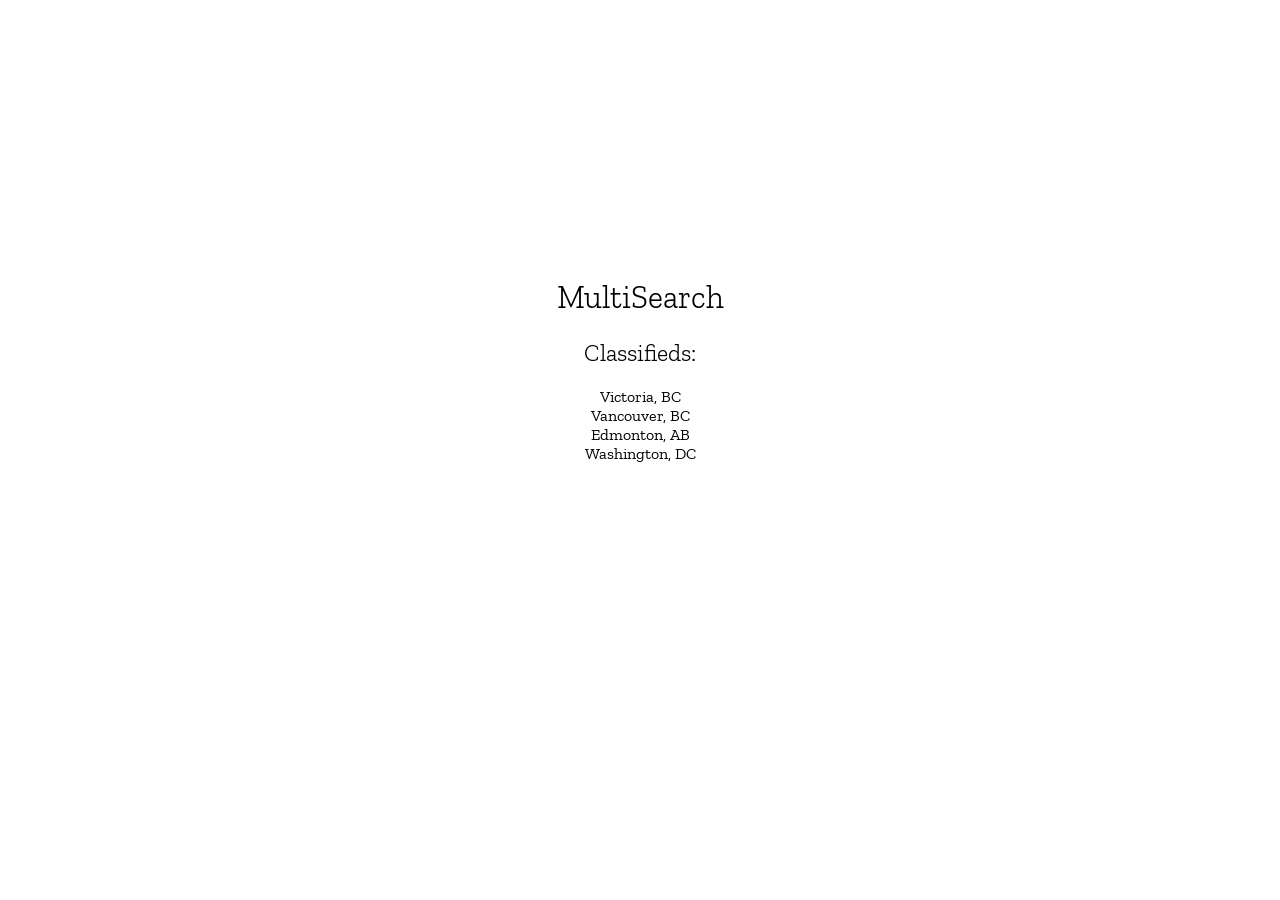
==== index.htm @ 8fd3d839 "." ====
<!DOCTYPE html>
<html lang="en">
<head>
    <script async src="https://www.googletagmanager.com/gtag/js?id=G-RG226NDPQM"></script>
    <script>
        window.dataLayer = window.dataLayer || [];
        function gtag(){dataLayer.push(arguments);}
        gtag('js', new Date());
        gtag('config', 'G-RG226NDPQM');
    </script>

    <meta charset="utf-8">
    <title>MultiSearch</title>
    <link href="/style.css" rel="stylesheet" />
</head>
<body>
    <div id="wrap">
        <h1>MultiSearch</h1>
        <h2>Classifieds:</h2>
        <ul>
            <li><a href="./vic">Victoria, BC</a><br /></li>
            <li><a href="./van">Vancouver, BC</a><br /></li>
            <li><a href="./edm">Edmonton, AB</a><br /></li>
            <li><a href="./dc">Washington, DC</a></li>
        </ul>
    </div>
</html>
---- style.css ----
@import url('https://fonts.googleapis.com/css2?family=Zilla+Slab&display=swap');

body {
    text-align: center;
    font-family: 'Zilla Slab', sans-serif;
}
a:link, a:visited {
    text-decoration: none;
    color: #000;
}
h1, h2 {
    font-weight: 300;
}
ul {
    list-style-type: none;
    margin: 0;
    padding: 0;  
}
input[type=text], input[type=submit] {
    border: 1px solid #aaa;
    border-radius: 5px;
    padding: 10px;
    font-size: large;
    margin: 2px;
}
input[type=submit] {
    cursor: pointer;
    background: #eee;
}
#wrap {
    margin: 0;
    position: absolute;
    top: 40%;
    left: 50%;
    -ms-transform: translate(-50%, -50%);
    transform: translate(-50%, -50%);
}
#qlinks {
    margin-top: 20px;
}
.qlink, #qall {
    cursor: pointer;
    border: 1px solid #aaa;
    border-radius: 5px;
    width: 140px;
    height: 90px;
    float: left;
    margin: 5px;
    position: relative;
}
.qlink div {
    border-radius: 5px 5px 0 0;
    top: 0;
    width: 100%;
    margin: 0;
    font-size: small;
    background: #eee;
    border-bottom: 1px solid #ccc;
}
.qlink div img {
    margin: 3px 5px;
    vertical-align: middle;
}
.qlink p, #qall p {
    text-overflow: ellipsis;
    white-space: nowrap;
    overflow: hidden;
    position: absolute;
    width: 130px;
    top: 40%;
    left: 50%;
    -ms-transform: translate(-50%, -50%);
    transform: translate(-50%, -50%);
}
.qlink p span {
    color: #bbb;
}
#qall {
    background: #eee;
}
#qall small {
    color: #999;
}
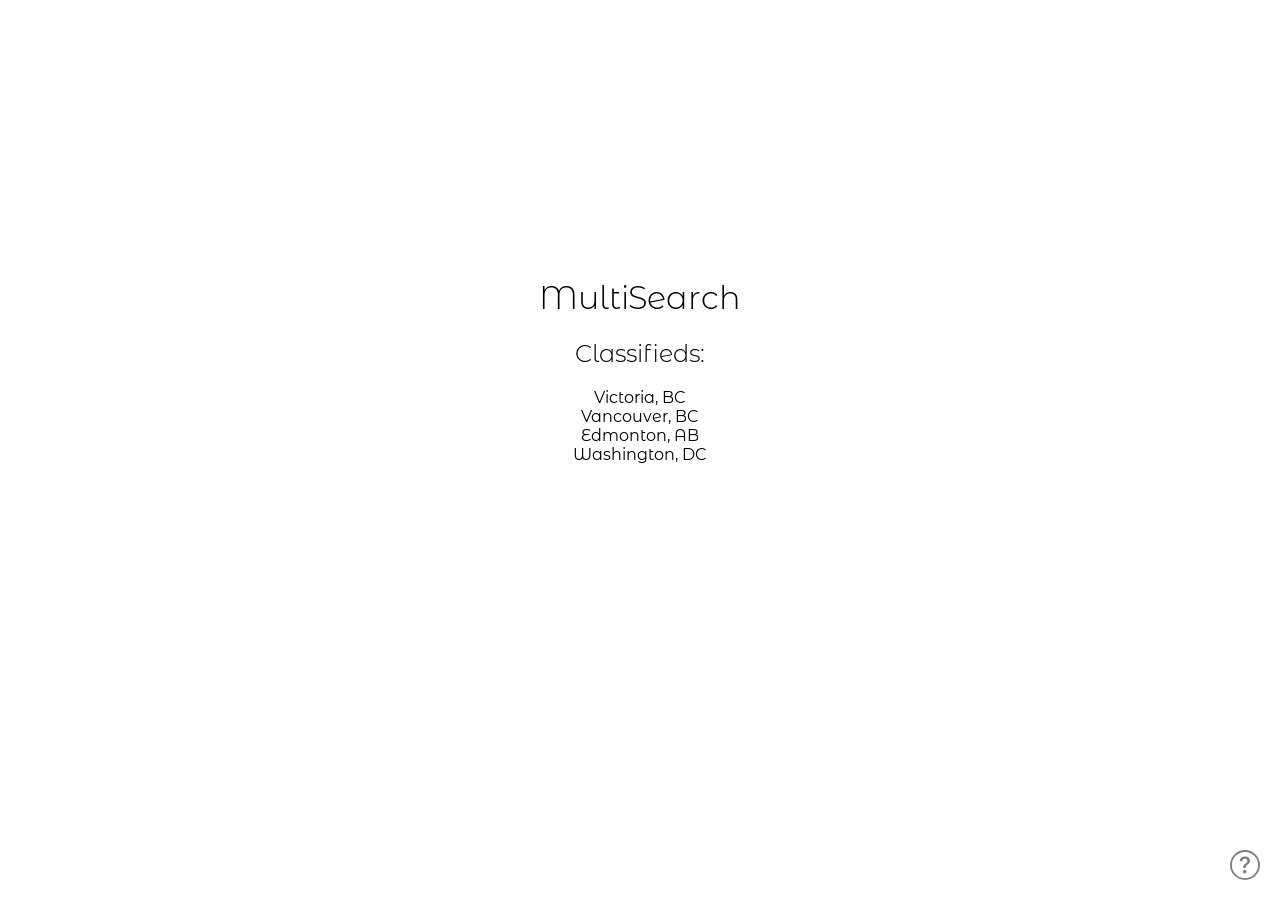
==== commit 576b2189: "..." ====
--- a/index.htm
+++ b/index.htm
@@ -11,10 +11,10 @@
 
     <meta charset="utf-8">
     <title>MultiSearch</title>
-    <link href="/style.css" rel="stylesheet" />
+    <link href="./style.css" rel="stylesheet" />
 </head>
 <body>
-    <div id="wrap">
+    <main>
         <h1>MultiSearch</h1>
         <h2>Classifieds:</h2>
         <ul>
@@ -23,5 +23,6 @@
             <li><a href="./edm">Edmonton, AB</a><br /></li>
             <li><a href="./dc">Washington, DC</a></li>
         </ul>
-    </div>
+    </main>
+    <footer onclick="window.open('https://github.com/mica/multisearch/')"></footer>
 </html>
--- a/style.css
+++ b/style.css
@@ -1,8 +1,8 @@
-@import url('https://fonts.googleapis.com/css2?family=Zilla+Slab&display=swap');
+@import url('https://fonts.googleapis.com/css2?family=Montserrat+Alternates:wght@300;400&display=swap');
 
 body {
     text-align: center;
-    font-family: 'Zilla Slab', sans-serif;
+    font-family: 'Montserrat Alternates', sans-serif;
 }
 a:link, a:visited {
     text-decoration: none;
@@ -22,12 +22,37 @@
     padding: 10px;
     font-size: large;
     margin: 2px;
+    font-family: 'Montserrat Alternates', sans-serif;
 }
 input[type=submit] {
     cursor: pointer;
     background: #eee;
 }
-#wrap {
+footer {
+    position: absolute;
+    bottom: 20px;
+    right: 20px;
+    cursor: pointer;
+    width: 30px;
+    height: 30px;
+    background: 
+        url('data:image/svg+xml,<svg xmlns="http://www.w3.org/2000/svg" width="16" height="16" fill="grey" class="bi bi-question-circle" viewBox="0 0 16 16"><path d="M8 15A7 7 0 1 1 8 1a7 7 0 0 1 0 14zm0 1A8 8 0 1 0 8 0a8 8 0 0 0 0 16z"/><path d="M5.255 5.786a.237.237 0 0 0 .241.247h.825c.138 0 .248-.113.266-.25.09-.656.54-1.134 1.342-1.134.686 0 1.314.343 1.314 1.168 0 .635-.374.927-.965 1.371-.673.489-1.206 1.06-1.168 1.987l.003.217a.25.25 0 0 0 .25.246h.811a.25.25 0 0 0 .25-.25v-.105c0-.718.273-.927 1.01-1.486.609-.463 1.244-.977 1.244-2.056 0-1.511-1.276-2.241-2.673-2.241-1.267 0-2.655.59-2.75 2.286zm1.557 5.763c0 .533.425.927 1.01.927.609 0 1.028-.394 1.028-.927 0-.552-.42-.94-1.029-.94-.584 0-1.009.388-1.009.94z"/></svg>')
+        no-repeat 
+        center / cover;
+}
+header {
+    font-size: smaller;
+    position: absolute;
+    top: 15px;
+    right: 50px;
+    color: #777;
+    padding: 0 0 0 25px;
+    background: 
+        url('data:image/svg+xml,<svg xmlns="http://www.w3.org/2000/svg" width="16" height="16" fill="grey" class="bi bi-arrow-up-circle" viewBox="0 0 16 16"><path fill-rule="evenodd" d="M1 8a7 7 0 1 0 14 0A7 7 0 0 0 1 8zm15 0A8 8 0 1 1 0 8a8 8 0 0 1 16 0zm-7.5 3.5a.5.5 0 0 1-1 0V5.707L5.354 7.854a.5.5 0 1 1-.708-.708l3-3a.5.5 0 0 1 .708 0l3 3a.5.5 0 0 1-.708.708L8.5 5.707V11.5z"/></svg>')
+        no-repeat 
+        left;
+}
+main {
     margin: 0;
     position: absolute;
     top: 40%;
@@ -51,6 +76,7 @@
 .qlink div {
     border-radius: 5px 5px 0 0;
     top: 0;
+    padding: 3px 0;
     width: 100%;
     margin: 0;
     font-size: small;
@@ -58,7 +84,7 @@
     border-bottom: 1px solid #ccc;
 }
 .qlink div img {
-    margin: 3px 5px;
+    margin: 2px 4px 2px 0;
     vertical-align: middle;
 }
 .qlink p, #qall p {
@@ -76,7 +102,11 @@
     color: #bbb;
 }
 #qall {
-    background: #eee;
+    background:
+        url('data:image/svg+xml,<svg xmlns="http://www.w3.org/2000/svg" width="16" height="16" fill="grey" class="bi bi-box-arrow-in-up-right" viewBox="0 0 16 16"><path fill-rule="evenodd" d="M6.364 13.5a.5.5 0 0 0 .5.5H13.5a1.5 1.5 0 0 0 1.5-1.5v-10A1.5 1.5 0 0 0 13.5 1h-10A1.5 1.5 0 0 0 2 2.5v6.636a.5.5 0 1 0 1 0V2.5a.5.5 0 0 1 .5-.5h10a.5.5 0 0 1 .5.5v10a.5.5 0 0 1-.5.5H6.864a.5.5 0 0 0-.5.5z"/><path fill-rule="evenodd" d="M11 5.5a.5.5 0 0 0-.5-.5h-5a.5.5 0 0 0 0 1h3.793l-8.147 8.146a.5.5 0 0 0 .708.708L10 6.707V10.5a.5.5 0 0 0 1 0v-5z"/></svg>') 
+        no-repeat
+        95% 10% 
+        #eee;
 }
 #qall small {
     color: #999;
